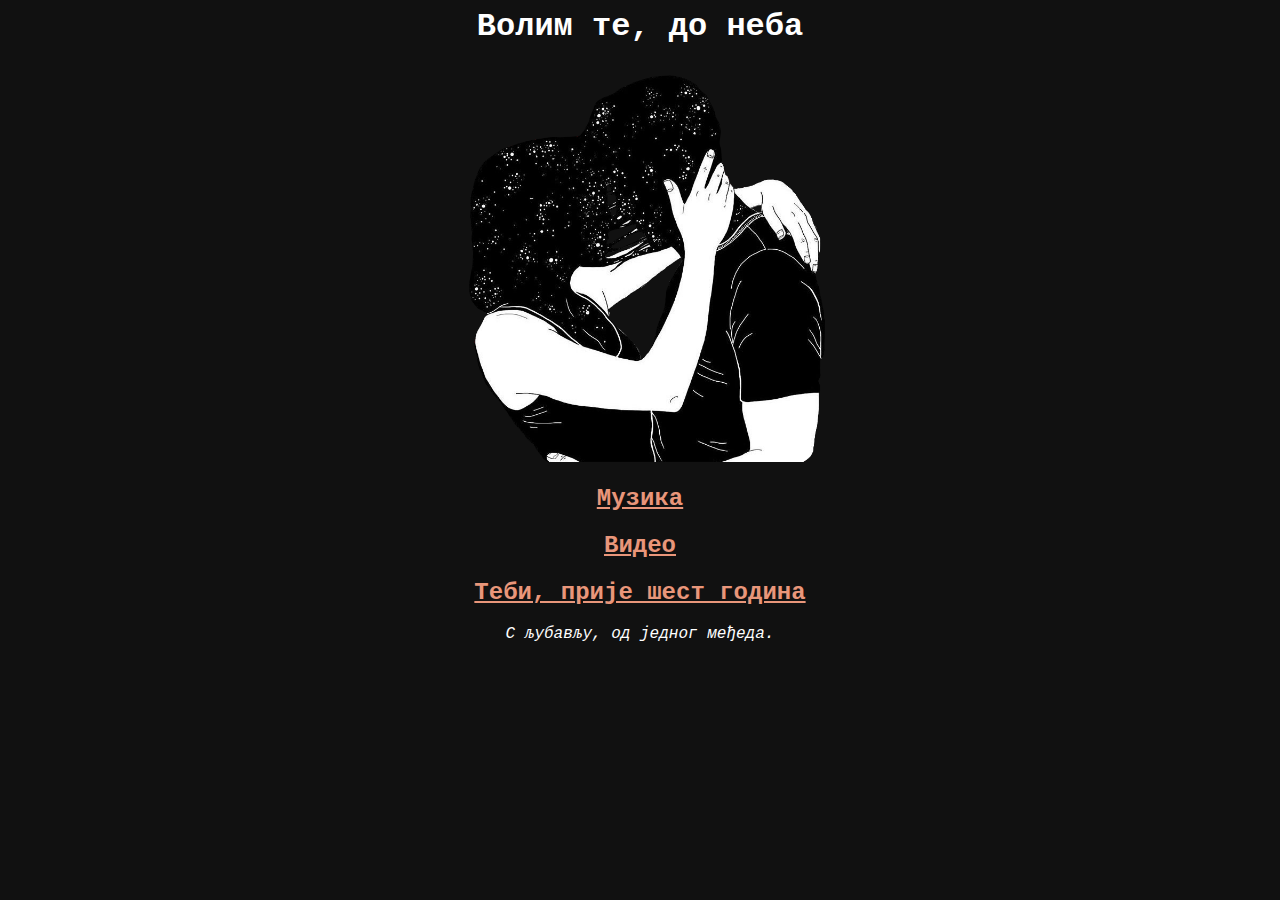
==== index.html @ dde35842 "Muzika" ====
<head>
<style>
  body {background-color: #111111;
        color: white;
        font-family: courier;}
  h1 {color: white;
     font-family: courier;}
  h2 {color: white;
     font-family: courier;}
  h3 {color: white;
     font-family: courier;}
  h4 {color: white;
     font-family: courier;}
  
  /* unvisited link */
a:link {
  color: DarkSalmon;
}

/* visited link */
a:visited {
  color: DarkSeaGreen;
}

/* mouse over link */
a:hover {
  color: DarkOrange;
}

/* selected link */
a:active {
  color: blue;
}
  

  img   {max-width: 100%;
         height: auto;
         width: auto\9; /* ie8 */}
  
</style>

<link rel="shortcut icon" type="image/png" href="favicon.png"/>
<title>Међед из РС</title>

</head>





<body>



<h1><center>
Волим те, до неба
</center></h1>



<center>
  <img src="love.png"
       width="400" 
       height=auto />
</center>



<center><h2>
    <a href="https://medjed-iz-rs.github.io/music.html">Музика</a>
</h3></center> 



<center><h2>
    <a href="https://medjed-iz-rs.github.io/vids.html">Видео</a>
</h3></center> 



<center><h2>
    <a href="https://medjed-iz-rs.github.io/note.html">Теби, прије шест година</a>
</h3></center> 



<center><address> С љубављу, од једног међеда. </address></center>

</body>
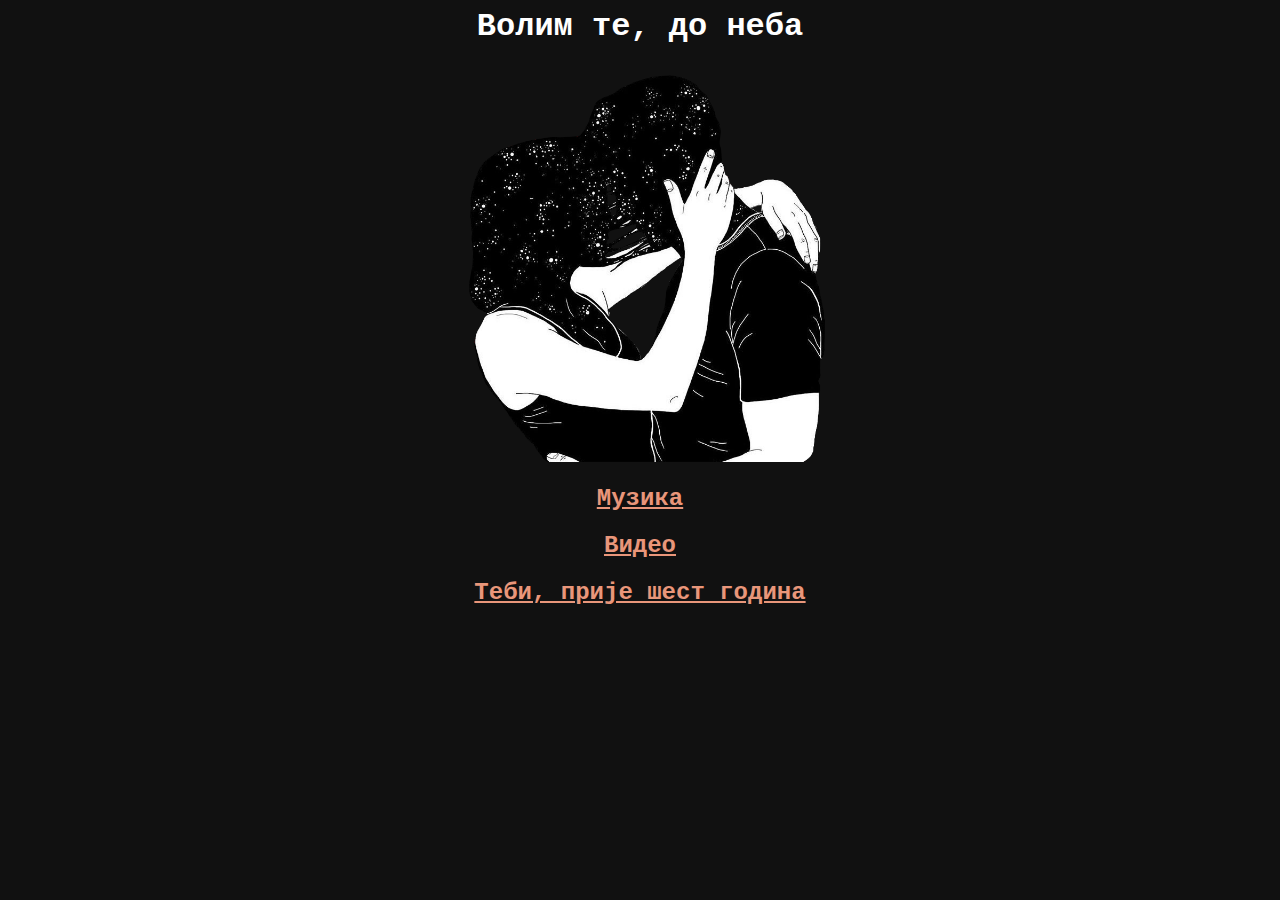
==== commit 8aae1151: "To you 6 years ago" ====
--- a/index.html
+++ b/index.html
@@ -85,6 +85,6 @@
 
 
 
-<center><address> С љубављу, од једног међеда. </address></center>
+<!--<center><address> С љубављу, од једног међеда. </address></center>-->
 
 </body>
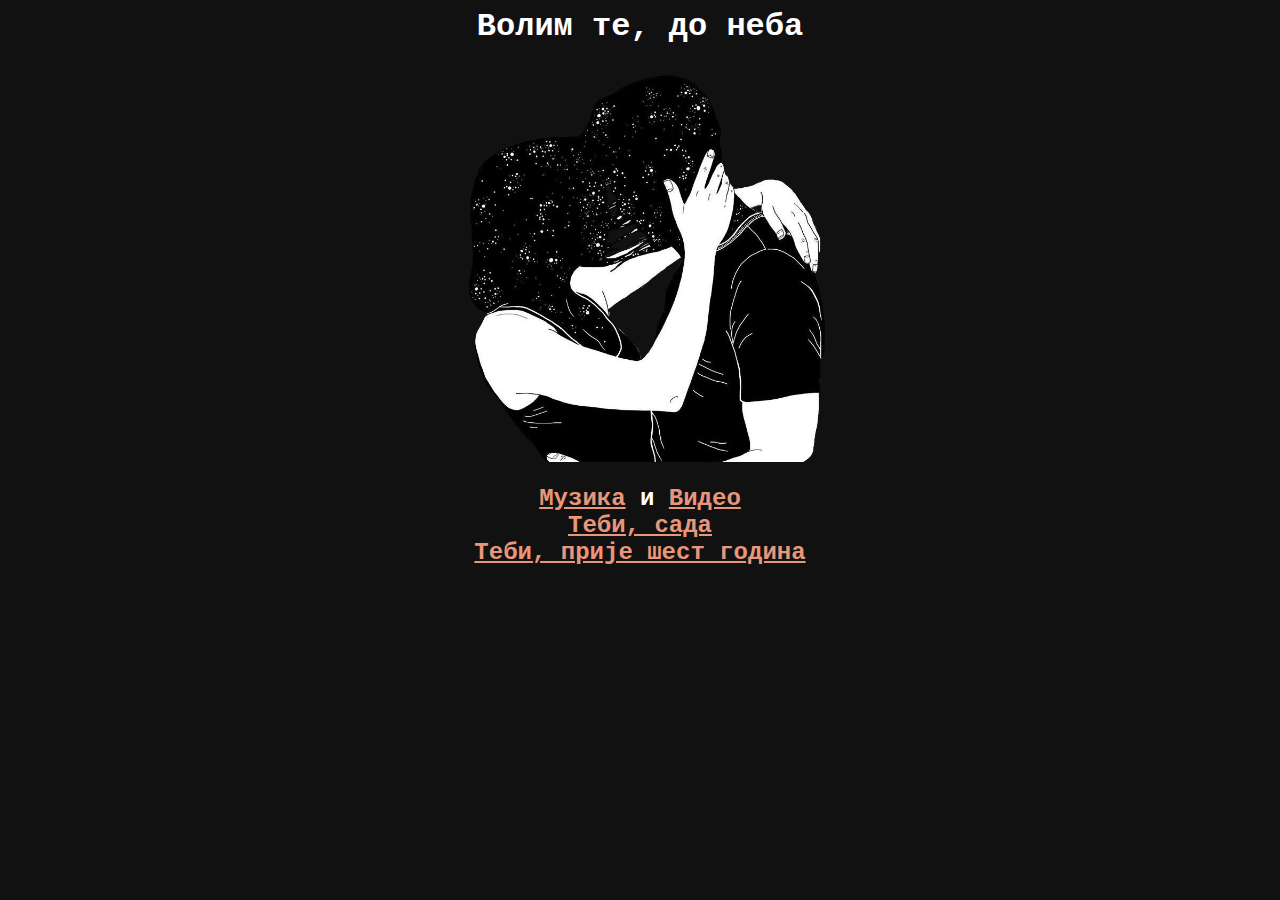
==== commit 5be4bae5: "Теби, прије 6 година" ====
--- a/index.html
+++ b/index.html
@@ -68,21 +68,12 @@
 
 
 <center><h2>
-    <a href="https://medjed-iz-rs.github.io/music.html">Музика</a>
-</h3></center> 
-
-
-
-<center><h2>
-    <a href="https://medjed-iz-rs.github.io/vids.html">Видео</a>
-</h3></center> 
-
-
-
-<center><h2>
-    <a href="https://medjed-iz-rs.github.io/note.html">Теби, прије шест година</a>
-</h3></center> 
-
+    <a href="music.html">Музика</a> и <a href="vids.html">Видео</a>
+    <br>
+    <a href="note.html">Теби, сада</a>
+    <br>
+    <a href="toyou.html">Теби, прије шест година</a>
+</h2></center> 
 
 
 <!--<center><address> С љубављу, од једног међеда. </address></center>-->
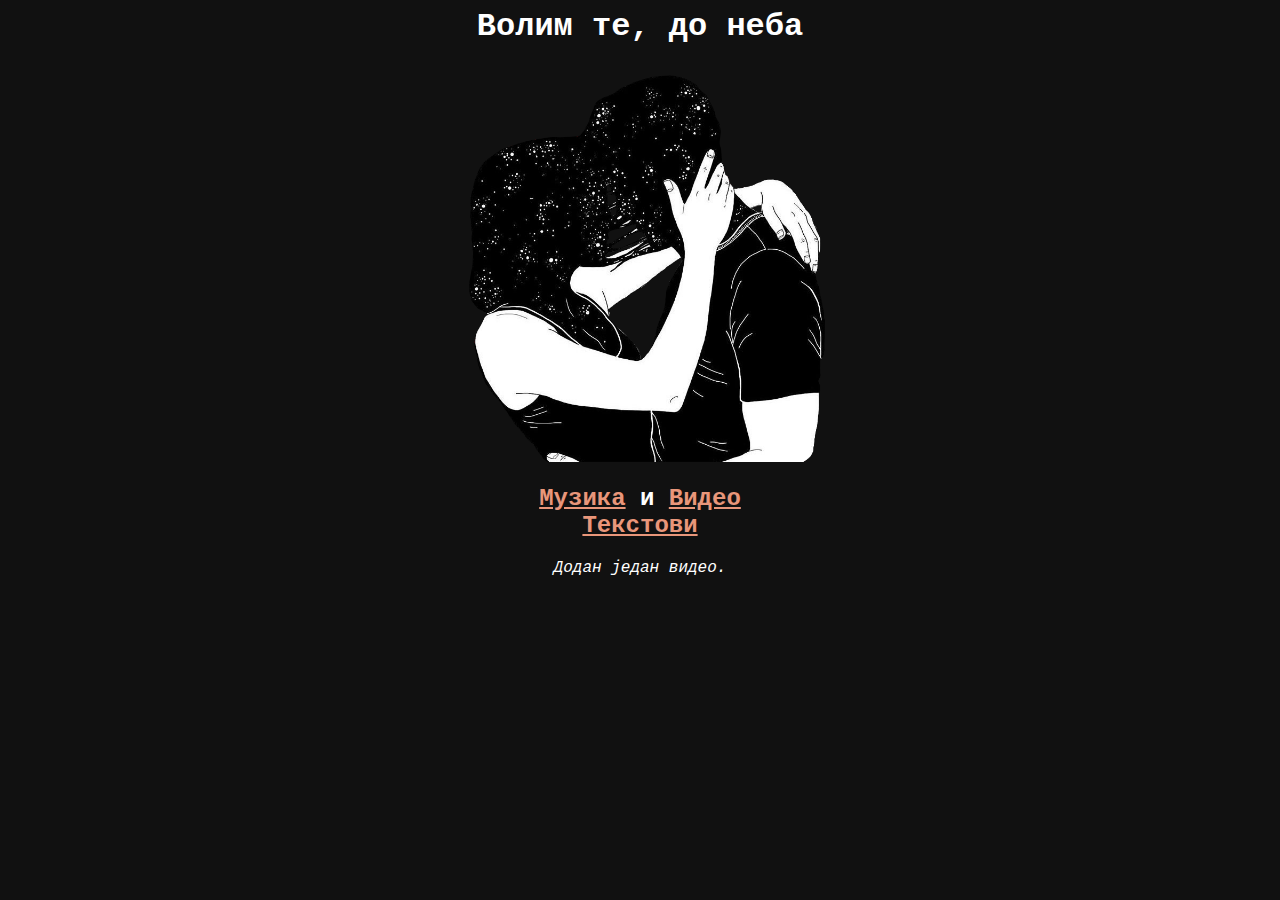
==== commit be6c7744: "subjektivan osjećaj" ====
--- a/index.html
+++ b/index.html
@@ -70,12 +70,10 @@
 <center><h2>
     <a href="music.html">Музика</a> и <a href="vids.html">Видео</a>
     <br>
-    <a href="note.html">Теби, сада</a>
-    <br>
-    <a href="toyou.html">Теби, прије шест година</a>
+    <a href="texts.html">Текстови</a>
 </h2></center> 
 
 
-<!--<center><address> С љубављу, од једног међеда. </address></center>-->
+<center><address> Додан један видео. </address></center>
 
 </body>
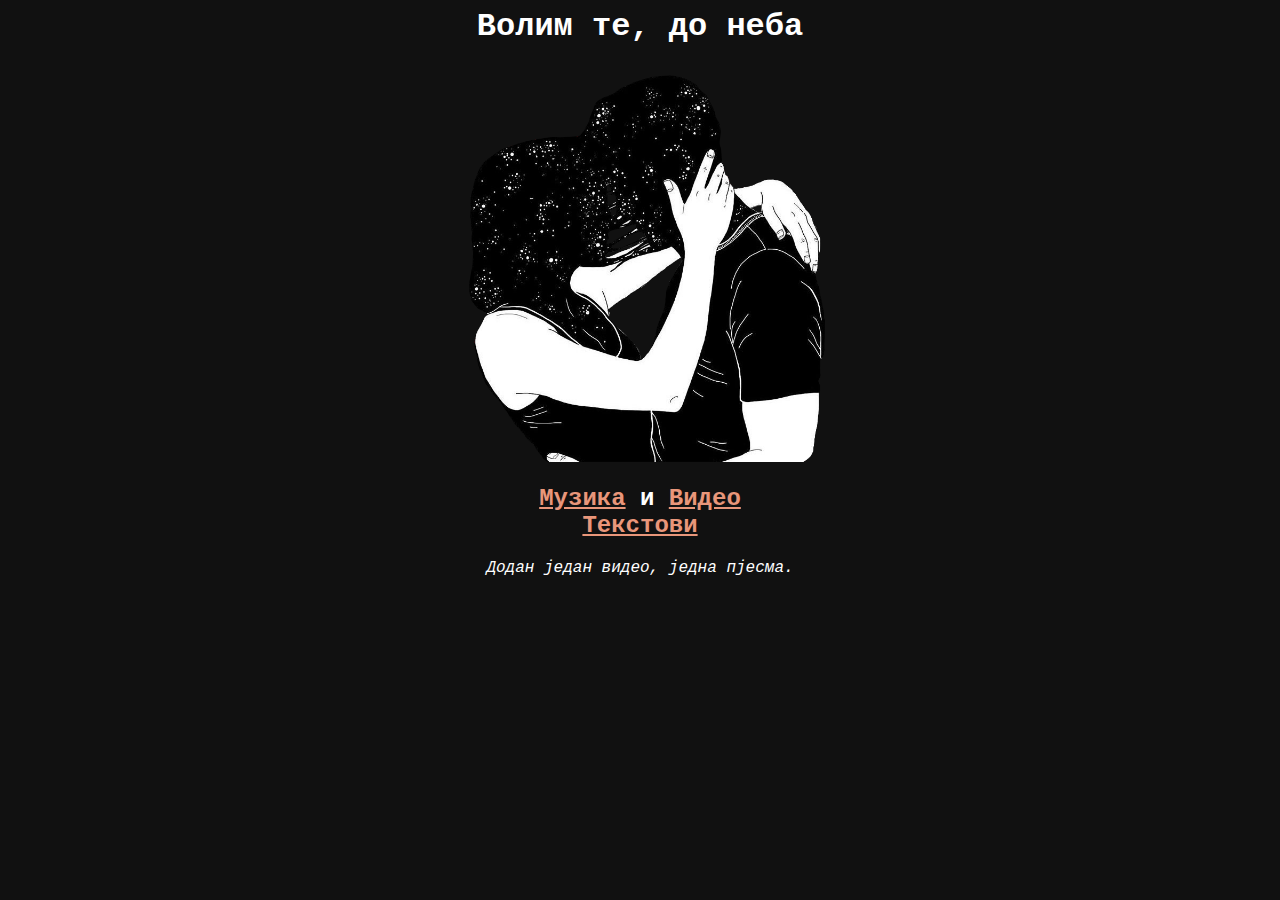
==== commit bea17d8d: "cant take my eyes off you" ====
--- a/index.html
+++ b/index.html
@@ -74,6 +74,6 @@
 </h2></center> 
 
 
-<center><address> Додан један видео. </address></center>
+<center><address> Додан један видео, једна пјесма. </address></center>
 
 </body>
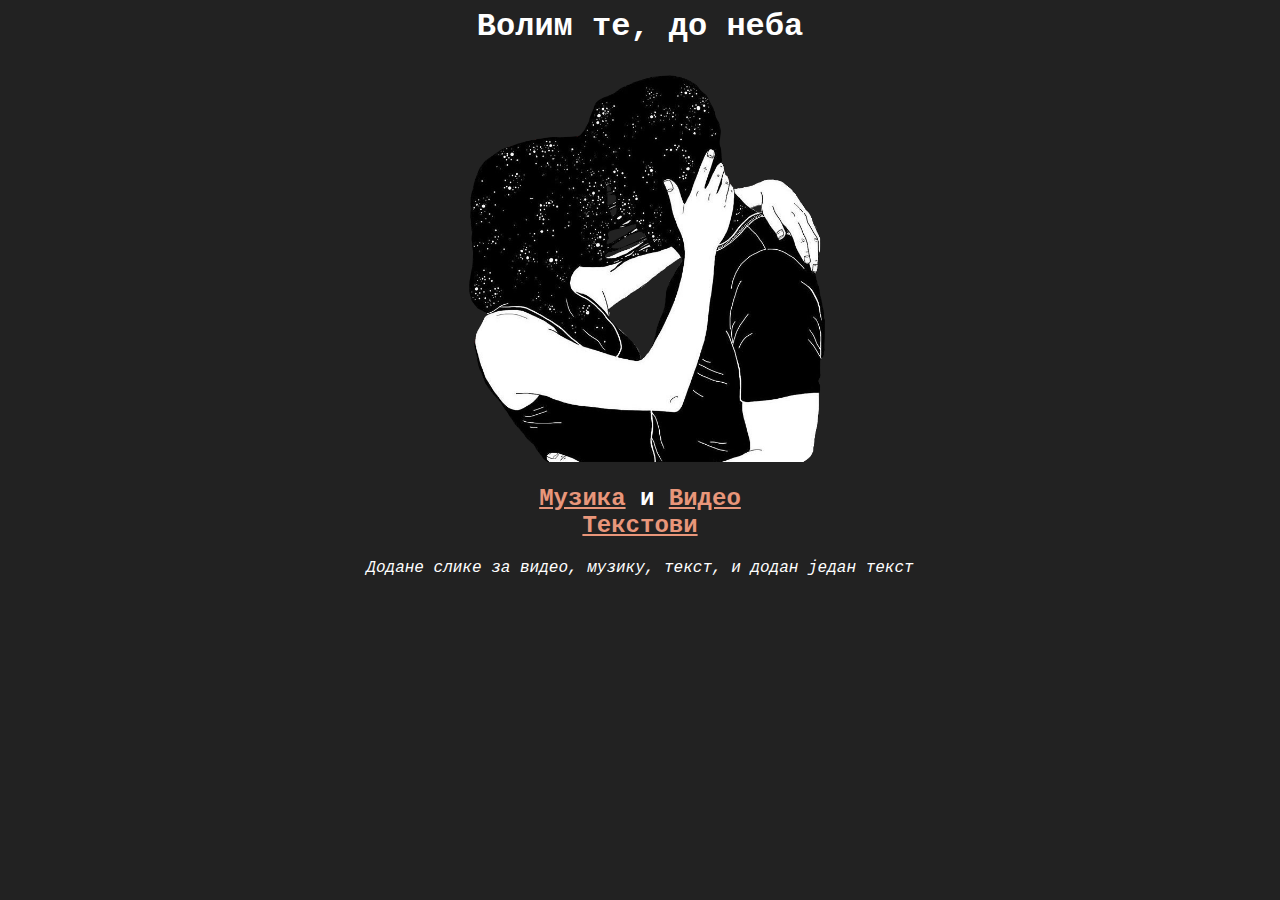
==== commit d79aedd5: "promjene" ====
--- a/index.html
+++ b/index.html
@@ -1,7 +1,7 @@
 
 <head>
 <style>
-  body {background-color: #111111;
+  body {background-color: #222222;
         color: white;
         font-family: courier;}
   h1 {color: white;
@@ -74,6 +74,6 @@
 </h2></center> 
 
 
-<center><address> Додан један видео, једна пјесма. </address></center>
+<center><address> Додане слике за видео, музику, текст, и додан један текст </address></center>
 
 </body>
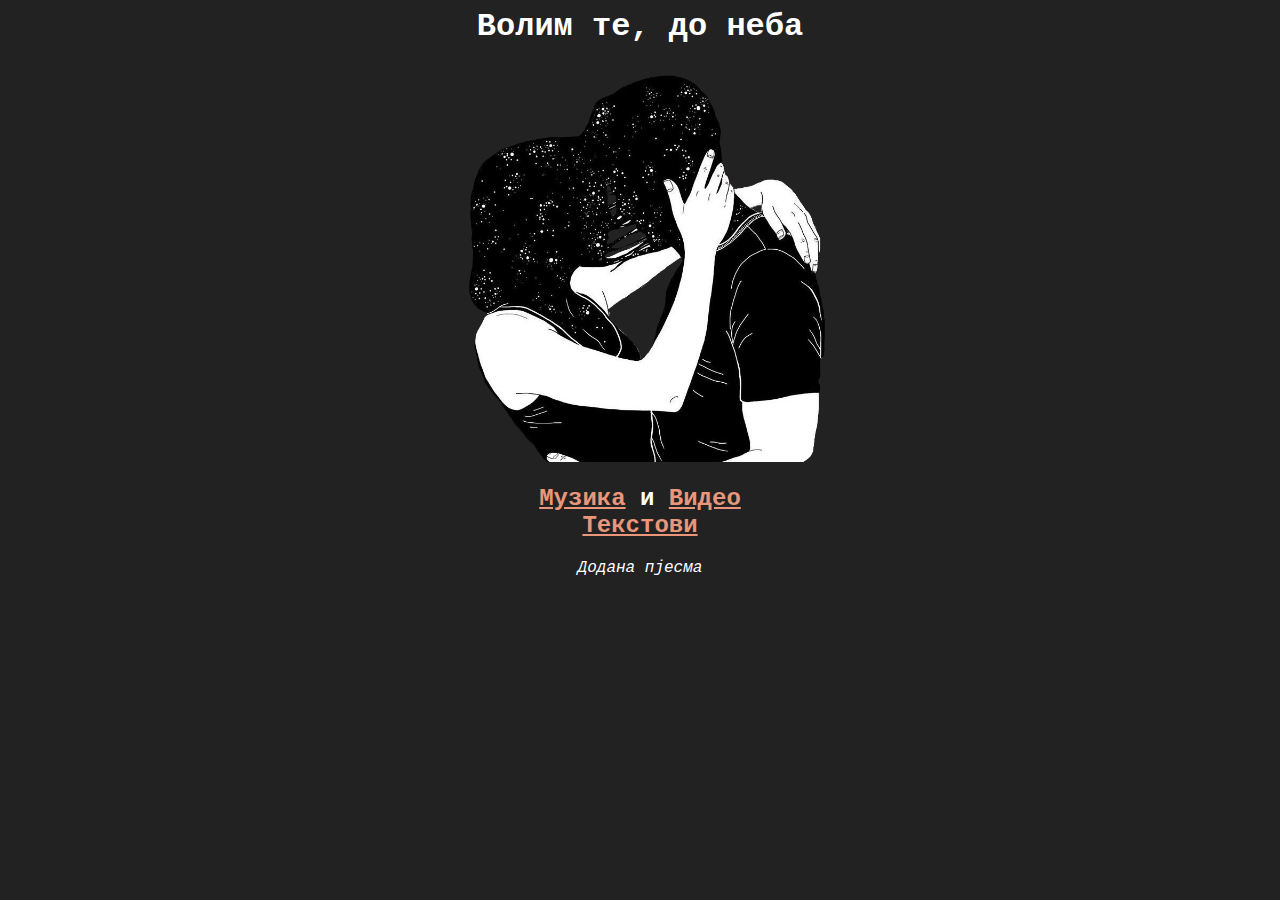
==== commit fdc20171: "addicted to you" ====
--- a/index.html
+++ b/index.html
@@ -74,6 +74,6 @@
 </h2></center> 
 
 
-<center><address> Додане слике за видео, музику, текст, и додан један текст </address></center>
+<center><address> Додана пјесма </address></center>
 
 </body>
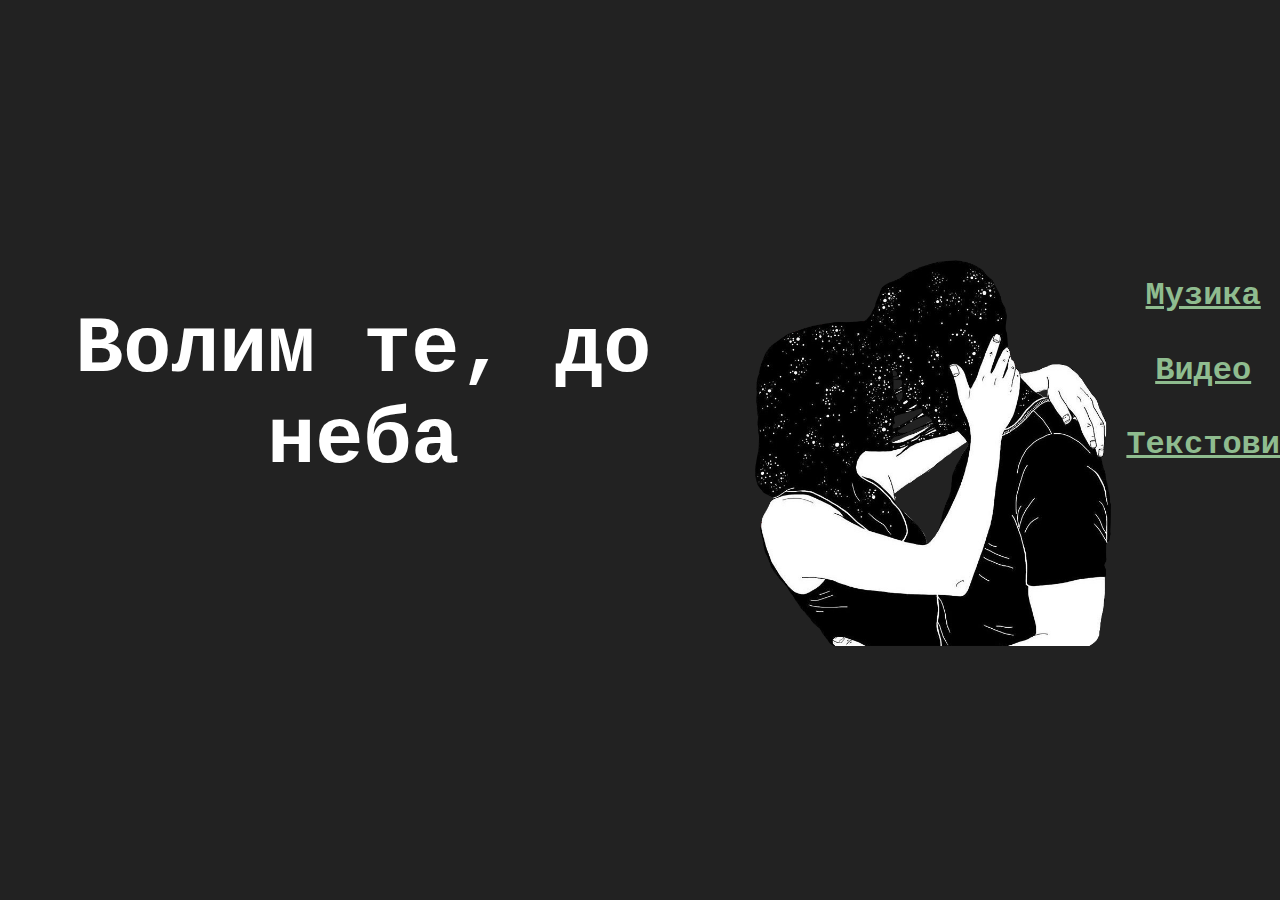
==== commit 14809ea1: "smth" ====
--- a/index.html
+++ b/index.html
@@ -12,10 +12,10 @@
      font-family: courier;}
   h4 {color: white;
      font-family: courier;}
-  
+
   /* unvisited link */
 a:link {
-  color: DarkSalmon;
+  color: DarkSeaGreen;
 }
 
 /* visited link */
@@ -32,12 +32,119 @@
 a:active {
   color: blue;
 }
-  
+
 
   img   {max-width: 100%;
          height: auto;
          width: auto\9; /* ie8 */}
-  
+
+
+
+
+
+
+
+h1::before {
+  transform: scaleX(0);
+  transform-origin: bottom right;
+}
+
+h1:hover::before {
+  transform: scaleX(1);
+  transform-origin: bottom left;
+}
+
+h1::before {
+  content: " ";
+  display: block;
+  position: absolute;
+  top: 0; right: 0; bottom: 0; left: 0;
+  inset: 0 0 0 0;
+  background: hsl(700 50% 40%);
+  z-index: -1;
+  transition: transform .3s ease;
+}
+
+h1 {
+  position: relative;
+  font-size: 5rem;
+  height: 25%;
+}
+
+
+
+
+
+
+
+
+h2::before {
+  transform: scaleX(0);
+  transform-origin: bottom right;
+}
+
+h2:hover::before {
+  transform: scaleX(1);
+  transform-origin: bottom left;
+}
+
+h2::before {
+  content: " ";
+  display: block;
+  position: absolute;
+  top: 0; right: 0; bottom: 0; left: 0;
+  inset: 0 0 0 0;
+  background: hsl(200 80% 20%);
+  z-index: -1;
+  transition: transform .3s ease;
+}
+
+h2 {
+  position: relative;
+  font-size: 2rem;
+  height: 12%;
+}
+
+
+
+
+
+
+
+
+
+
+
+
+
+html {
+  block-size: 100%;
+  inline-size: 100%;
+}
+
+body {
+  min-block-size: 25%;
+  min-inline-size: 25%;
+  margin: 0;
+  box-sizing: border-box;
+  display: grid;
+  place-content: center;
+  font-family: system-ui, sans-serif;
+}
+
+@media (orientation: landscape) {
+  body {
+    grid-auto-flow: column;
+  }
+}
+
+
+
+
+
+
+
+
 </style>
 
 <link rel="shortcut icon" type="image/png" href="favicon.png"/>
@@ -56,24 +163,24 @@
 <h1><center>
 Волим те, до неба
 </center></h1>
+<br>
 
 
 
 <center>
   <img src="love.png"
-       width="400" 
+       width="400"
        height=auto />
 </center>
 
 
 
-<center><h2>
-    <a href="music.html">Музика</a> и <a href="vids.html">Видео</a>
-    <br>
-    <a href="texts.html">Текстови</a>
-</h2></center> 
+<center>
+        <h2><a href="music.html">Музика</a></h2>
+        <h2><a href="vids.html">Видео</a></h2>
+        <h2><a href="texts.html">Текстови</a></h2>
+</center>
 
 
-<center><address> Додана пјесма </address></center>
 
 </body>
